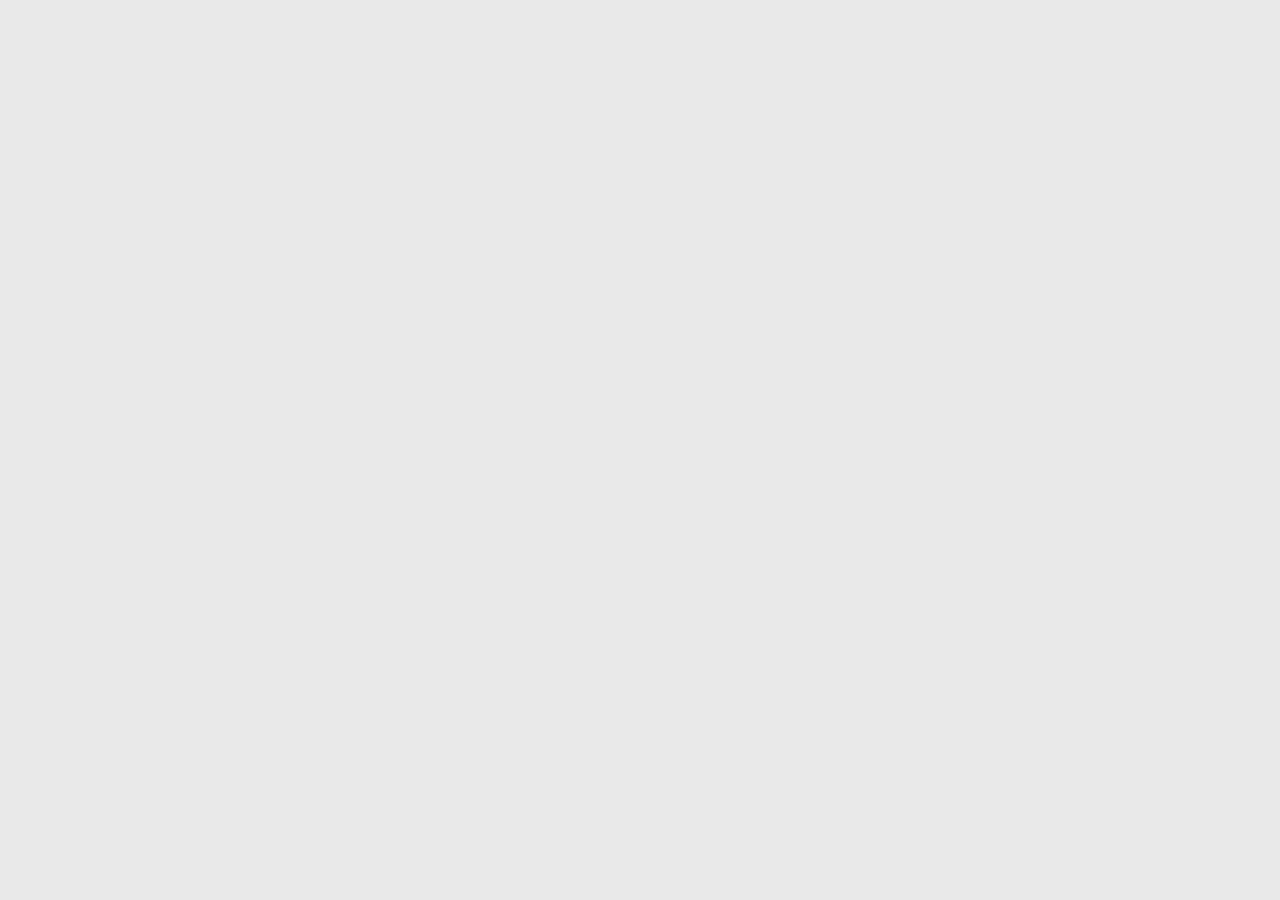
==== Intro a la Web/05.ProyectoPinterest/index.html @ 65ade9c1 "Commit inicial" ====
<!DOCTYPE html>
<html lang="en">
<head>
    <meta charset="UTF-8">
    <meta http-equiv="X-UA-Compatible" content="IE=edge">
    <meta name="viewport" content="width=device-width, initial-scale=1.0">
    <title>Pinterest</title>
    <link rel="stylesheet" href="style.css">
</head>

<body>
    <div class="container">
        <div class="box">
            <img src="https://picsum.photos/900/500" alt="">
            <img src="https://picsum.photos/950/600" alt="">
            <img src="https://picsum.photos/300/200" alt="">
            <img src="https://picsum.photos/400/910" alt="">
            <img src="https://picsum.photos/600/600" alt="">
        </div>

        <div class="box">
            <img src="https://picsum.photos/610/910" alt="">
            <img src="https://picsum.photos/500/500" alt="">
            <img src="https://picsum.photos/500/910" alt="">
            <img src="https://picsum.photos/400/400" alt="">
            <img src="https://picsum.photos/400/300" alt="">
        
        <div class="box">
            <img src="https://picsum.photos/250/250" alt="">
            <img src="https://picsum.photos/700/400" alt="">
            <img src="https://picsum.photos/230/450" alt="">
            <img src="https://picsum.photos/100/250" alt="">
            <img src="https://picsum.photos/500/600" alt="">
        </div>

        <div class="box">
            <img src="https://picsum.photos/400/450" alt="">
            <img src="https://picsum.photos/400/230" alt="">
            <img src="https://picsum.photos/400/560" alt="">
            <img src="https://picsum.photos/400/200" alt="">
            <img src="https://picsum.photos/400/150" alt="">
        </div>
    </div>
    
</body>
</html>
---- Intro a la Web/05.ProyectoPinterest/style.css ----
*{
    box-sizing: border-box;
}

.grid-container {
    display: grid;
    grid-template-columns: auto auto auto;
}

body {
    margin: 0;
    padding: 0;
    background-color: #e9e9e9;
}

img {
    width: 45%;
    
}

.container{
    display: flex;
    padding: 5px;
    flex-wrap: wrap;
}

.box {
    flex: 25%;
    padding: 5px;
}
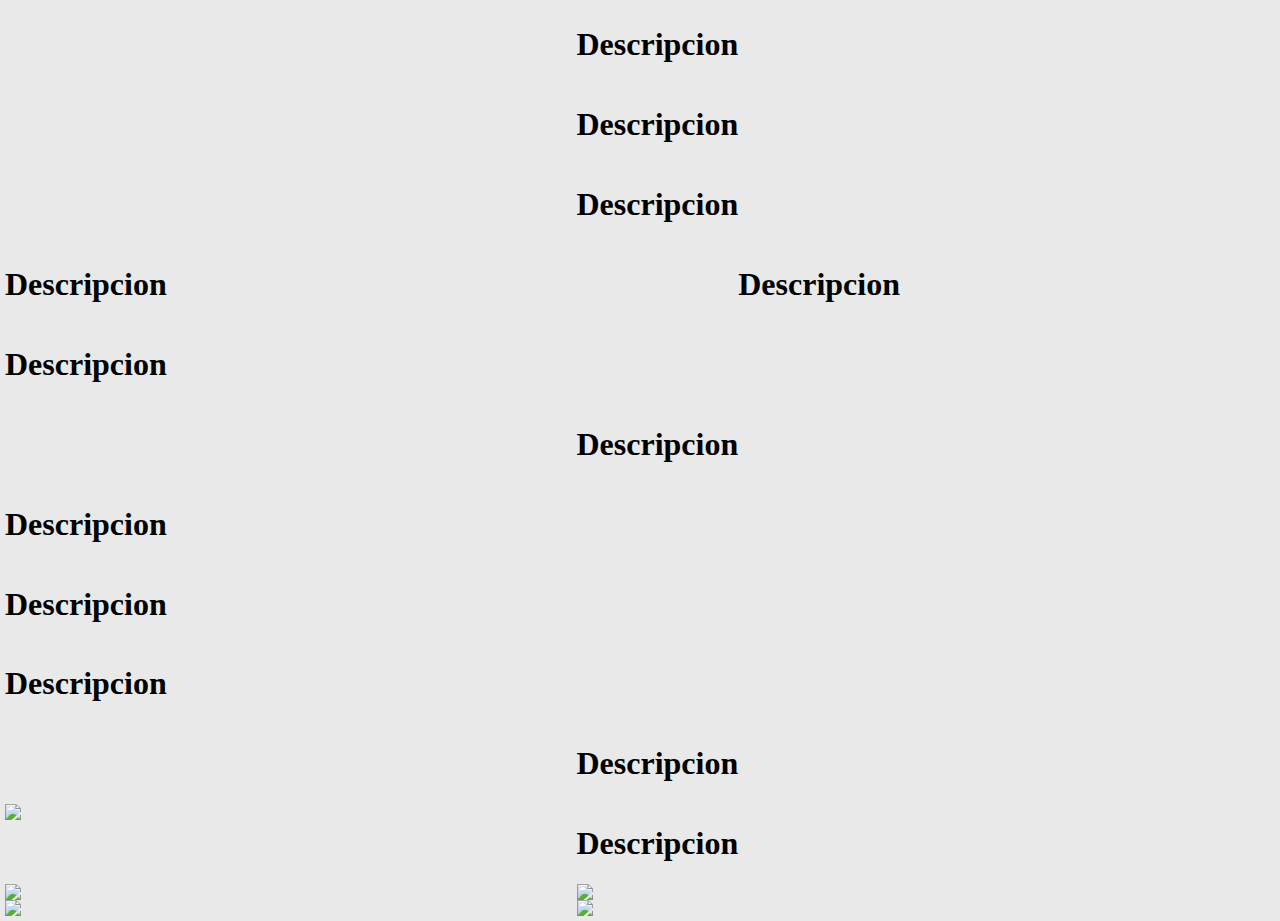
==== commit 4c9b7474: "commit inicial" ====
--- a/Intro a la Web/05.ProyectoPinterest/index.html
+++ b/Intro a la Web/05.ProyectoPinterest/index.html
@@ -8,39 +8,54 @@
     <link rel="stylesheet" href="style.css">
 </head>
 
+
 <body>
+
     <div class="container">
-        <div class="box">
-            <img src="https://picsum.photos/900/500" alt="">
-            <img src="https://picsum.photos/950/600" alt="">
-            <img src="https://picsum.photos/300/200" alt="">
-            <img src="https://picsum.photos/400/910" alt="">
-            <img src="https://picsum.photos/600/600" alt="">
-        </div>
+        <img src="https://picsum.photos/900/500" alt="">
+        <h1>Descripcion</h1>
+        <img src="https://picsum.photos/950/600" alt="">
+        <img src="https://picsum.photos/300/200" alt="">
+        <img src="https://picsum.photos/400/910" alt="">
+        <h1>Descripcion</h1>
+        <img src="https://picsum.photos/600/600" alt="">
+        <img src="https://picsum.photos/610/910" alt="">
+        <img src="https://picsum.photos/500/500" alt="">
+        <h1>Descripcion</h1>
+        <img src="https://picsum.photos/500/710" alt="">
+        <img src="https://picsum.photos/400/400" alt="">
+        <h1>Descripcion</h1>
+        <img src="https://picsum.photos/400/300" alt="">
+        <h1>Descripcion</h1>
+        <img src="https://picsum.photos/250/250" alt="">
+        <img src="https://picsum.photos/700/400" alt="">
+        <h1>Descripcion</h1>
+        <img src="https://picsum.photos/230/450" alt="">
+        <img src="https://picsum.photos/100/250" alt="">
+        <h1>Descripcion</h1>
+        <img src="https://picsum.photos/500/600" alt="">
+        <img src="https://picsum.photos/400/450" alt="">
+        <h1>Descripcion</h1>
+        <img src="https://picsum.photos/400/230" alt="">
+        <img src="https://picsum.photos/400/560" alt="">
+        <img src="https://picsum.photos/400/200" alt="">
+        <h1>Descripcion</h1>
+        <img src="https://picsum.photos/400/150" alt="">
+        <img src="https://picsum.photos/300/250" alt="">
+        <img src="https://picsum.photos/460/150" alt="">
+        <h1>Descripcion</h1>
+        <img src="https://picsum.photos/300/250" alt="">
+        <img src="https://picsum.photos/400/375" alt="">
+        <h1>Descripcion</h1>
+        <img src="https://picsum.photos/350/355">
+        <h1>Descripcion</h1>
+        <img src="https://picsum.photos/360/375">
+        <img src="https://picsum.photos/260/315">
+        <img src="https://picsum.photos/300/250">
+        <img src="https://picsum.photos/300/275">
+    </div>
+</div>
 
-        <div class="box">
-            <img src="https://picsum.photos/610/910" alt="">
-            <img src="https://picsum.photos/500/500" alt="">
-            <img src="https://picsum.photos/500/910" alt="">
-            <img src="https://picsum.photos/400/400" alt="">
-            <img src="https://picsum.photos/400/300" alt="">
-        
-        <div class="box">
-            <img src="https://picsum.photos/250/250" alt="">
-            <img src="https://picsum.photos/700/400" alt="">
-            <img src="https://picsum.photos/230/450" alt="">
-            <img src="https://picsum.photos/100/250" alt="">
-            <img src="https://picsum.photos/500/600" alt="">
-        </div>
-
-        <div class="box">
-            <img src="https://picsum.photos/400/450" alt="">
-            <img src="https://picsum.photos/400/230" alt="">
-            <img src="https://picsum.photos/400/560" alt="">
-            <img src="https://picsum.photos/400/200" alt="">
-            <img src="https://picsum.photos/400/150" alt="">
-        </div>
-    </div>
     
 </body>
 </html>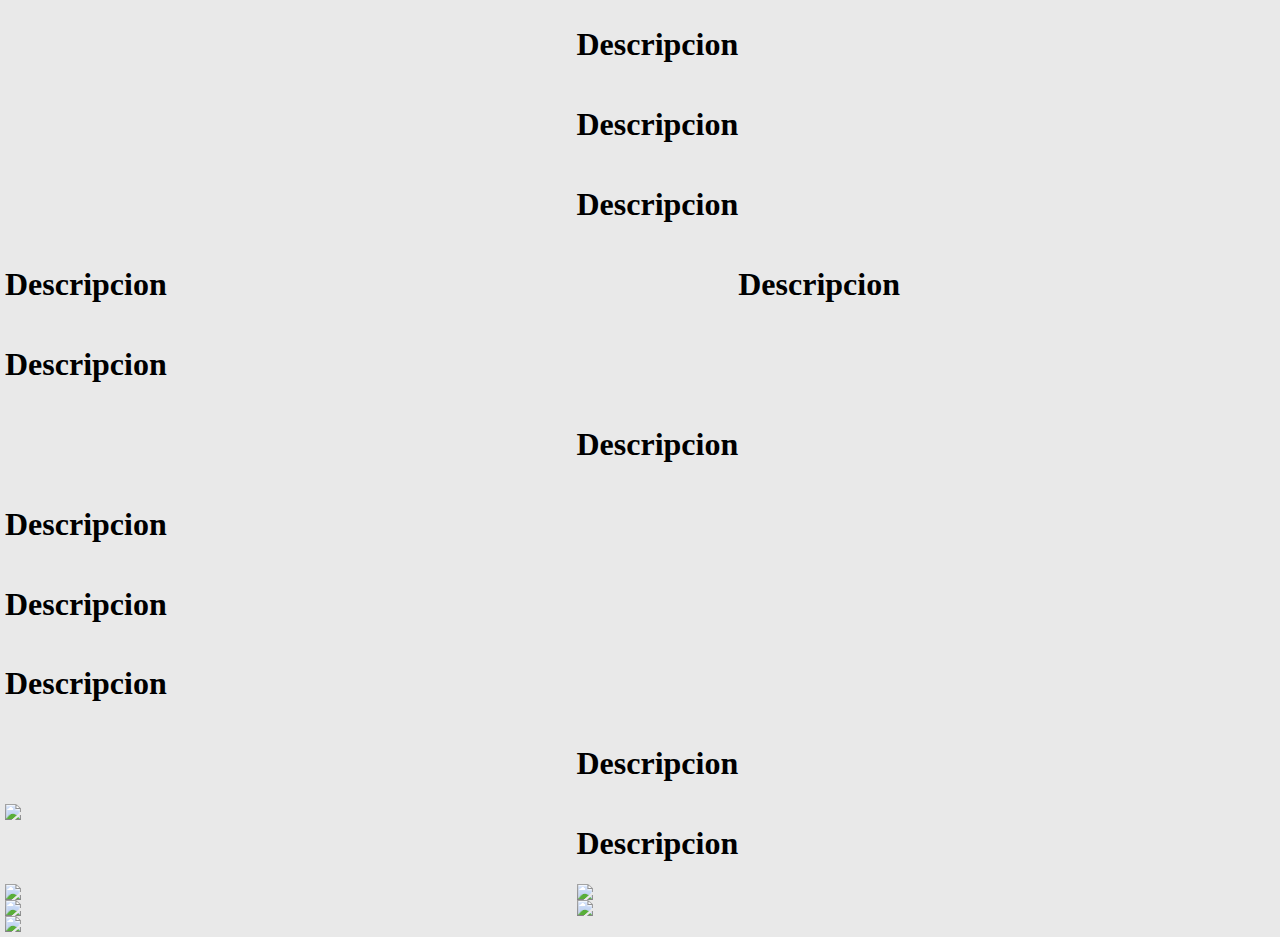
==== commit 66ac8466: "Cambios" ====
--- a/Intro a la Web/05.ProyectoPinterest/index.html
+++ b/Intro a la Web/05.ProyectoPinterest/index.html
@@ -53,6 +53,8 @@
         <img src="https://picsum.photos/260/315">
         <img src="https://picsum.photos/300/250">
         <img src="https://picsum.photos/300/275">
+        <img src="https://picsum.photos/300/295">
+
     </div>
 </div>
 
